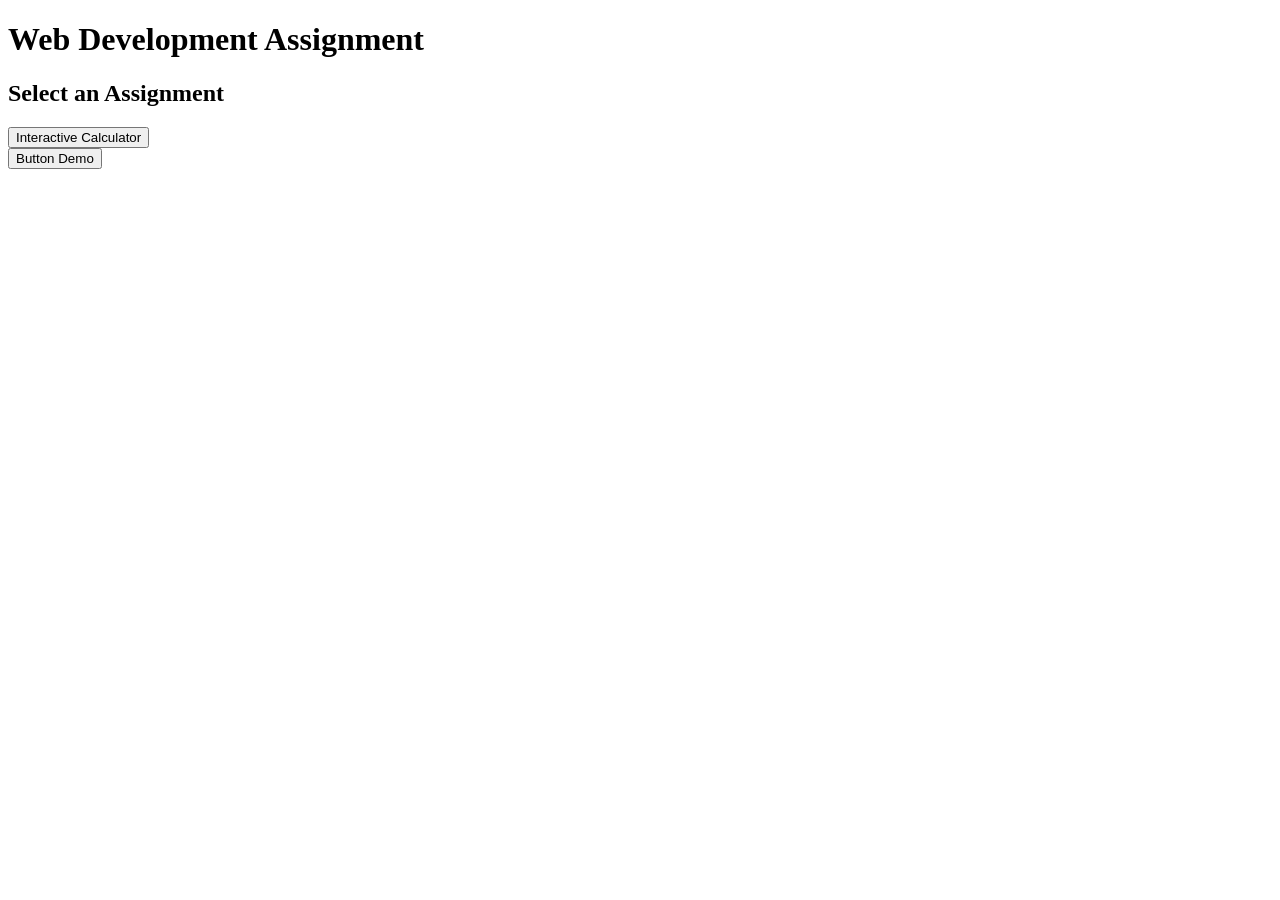
==== index.html @ c66548fb "Add files via upload" ====
<!DOCTYPE html>
<html>
<head>
    <title>Web Development Assignment</title>

    <link rel="stylesheet" href="style.css">
</head>

<body>

    <div class="container">

        <h1>Web Development Assignment</h1>

        <h2>Select an Assignment</h2>

        <a href="InteractiveCalculator.html">
            <button>Interactive Calculator</button>
        </a>

        <br>

        <a href="ButtonDemo.html">
            <button>Button Demo</button>
        </a>

    </div>

</body>
</html>
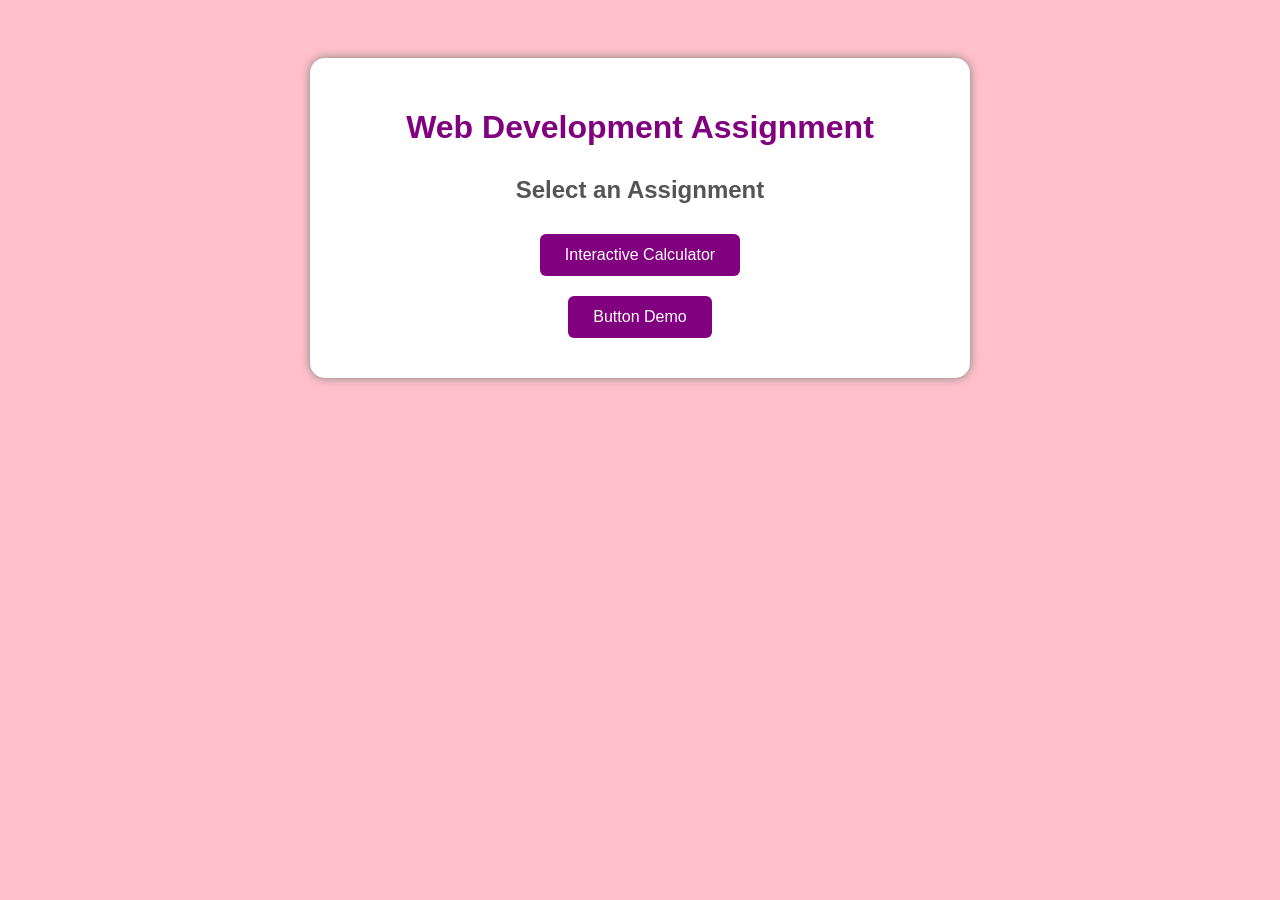
==== commit cc84a738: "Fix stylesheet link case sensitivity Updated stylesheet link to use 'Style.css' instead of 'style.cs" ====
--- a/index.html
+++ b/index.html
@@ -4,7 +4,7 @@
 <head>
     <title>Web Development Assignment</title>
 
-    <link rel="stylesheet" href="style.css">
+    <link rel="stylesheet" href="Style.css">
 </head>
 
 <body>
--- a/Style.css
+++ b/Style.css
@@ -0,0 +1,70 @@
+
+body {
+    font-family: Arial, sans-serif;
+    background-color: pink;
+    text-align: center;
+    padding-top: 50px;
+}
+
+.container {
+    width: 600px;
+    margin: auto;
+    padding: 30px;
+    background-color: white;
+    border-radius: 15px;
+    box-shadow: 0 0 10px gray;
+}
+
+h1 {
+    color: purple;
+    margin-bottom: 30px;
+}
+
+h2 {
+    color: #555;
+}
+
+input {
+    width: 90%;
+    padding: 10px;
+    margin: 8px 0;
+    border: 1px solid gray;
+    border-radius: 5px;
+    box-sizing: border-box;
+}
+
+button {
+    background-color: purple;
+    color: white;
+    border: none;
+    padding: 12px 25px;
+    margin: 10px;
+    border-radius: 6px;
+    font-size: 16px;
+    cursor: pointer;
+}
+
+button:hover {
+    background-color: darkviolet;
+}
+
+.display {
+    font-size: 30px;
+    font-weight: bold;
+    color: purple;
+    margin: 20px;
+}
+
+#result {
+    font-size: 20px;
+    font-weight: bold;
+    color: purple;
+    margin-top: 20px;
+}
+
+hr {
+    margin: 30px 0;
+    border: none;
+    border-top: 1px solid #ddd;
+}
+
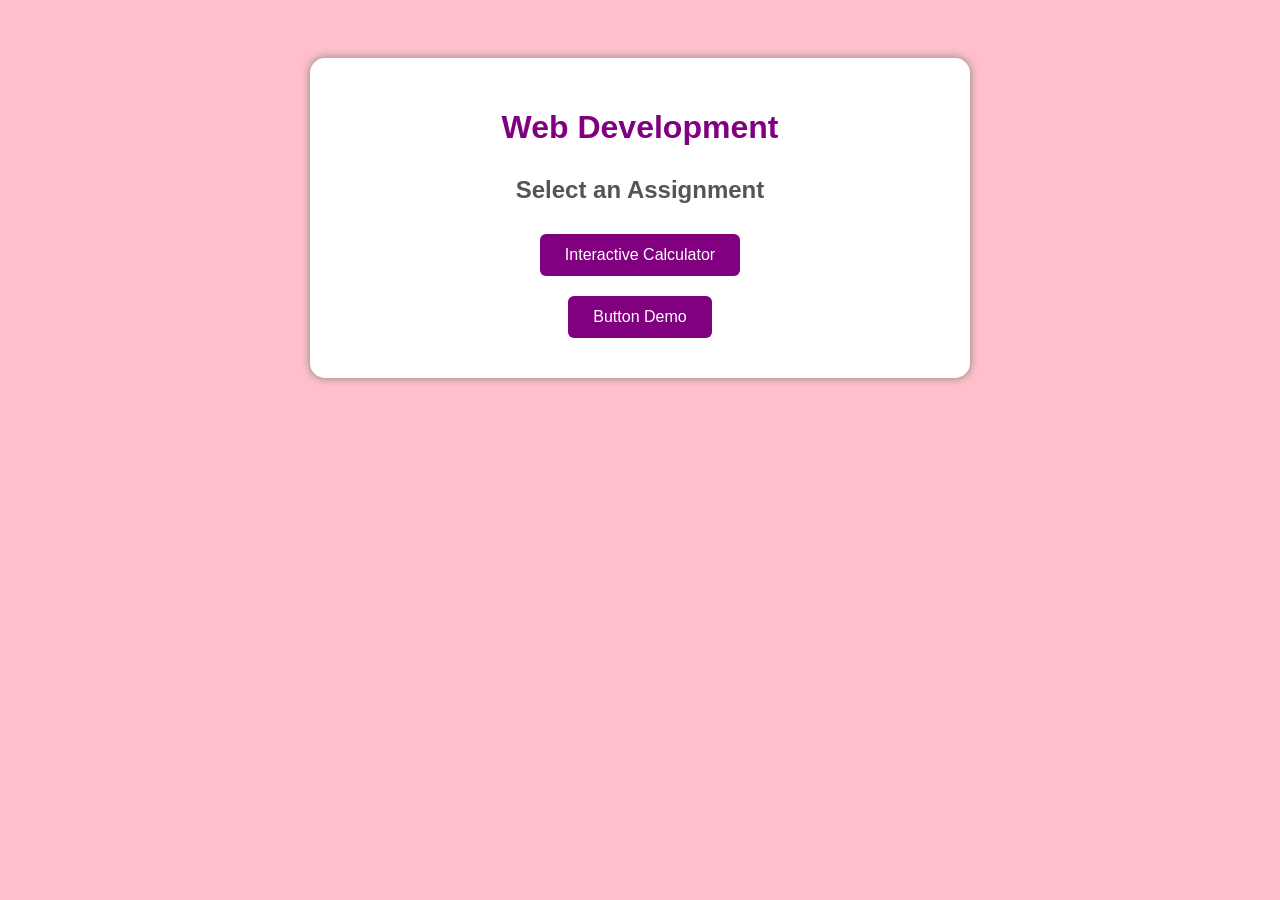
==== commit 4a00a979: "Update title in index.html to 'Web Development'" ====
--- a/index.html
+++ b/index.html
@@ -2,7 +2,7 @@
 <!DOCTYPE html>
 <html>
 <head>
-    <title>Web Development Assignment</title>
+    <title>Web Development </title>
 
     <link rel="stylesheet" href="Style.css">
 </head>
@@ -11,7 +11,7 @@
 
     <div class="container">
 
-        <h1>Web Development Assignment</h1>
+        <h1>Web Development </h1>
 
         <h2>Select an Assignment</h2>
 
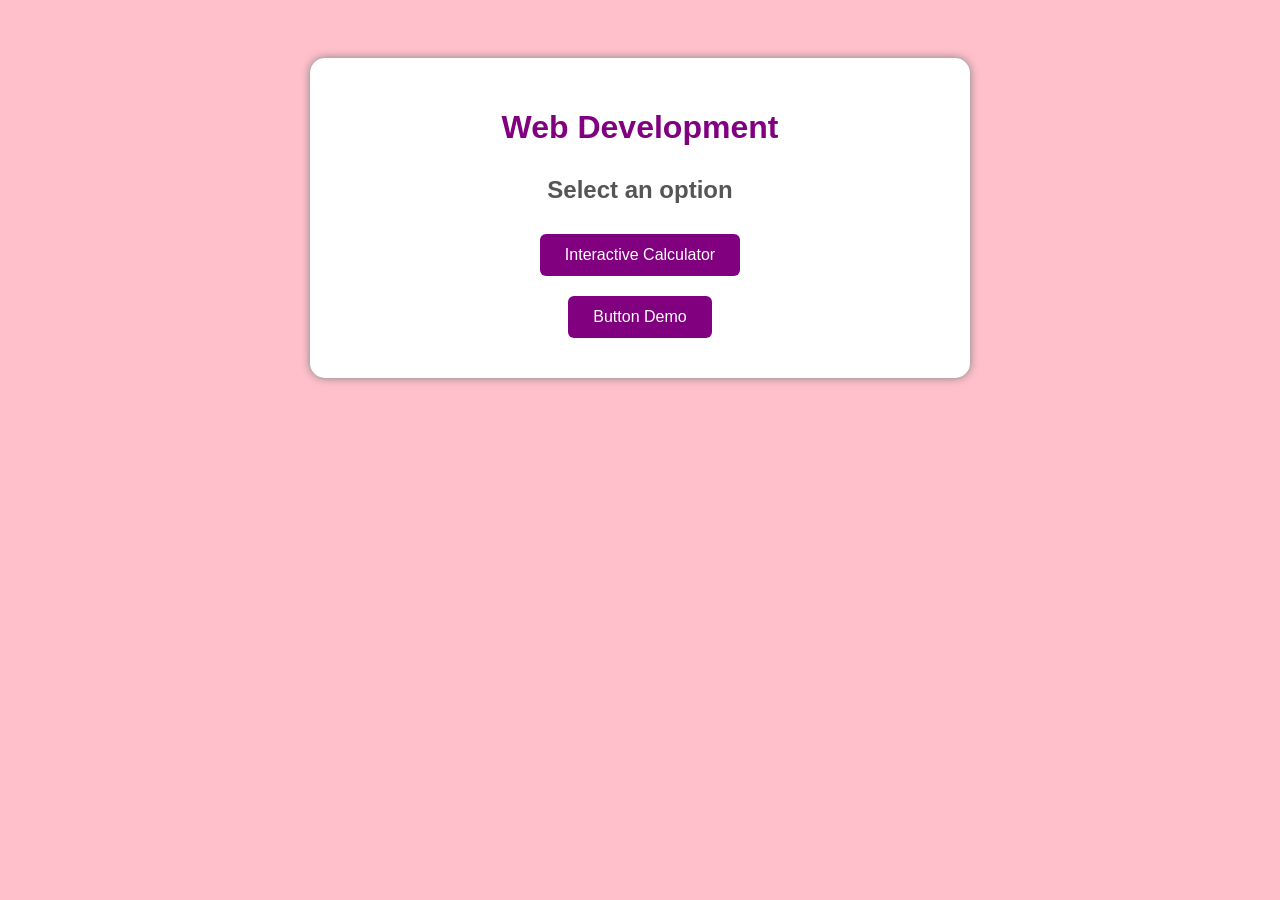
==== commit 8efa5f27: "Change 'Select an Assignment' to 'Select an option' Updated heading text for assignment selection." ====
--- a/index.html
+++ b/index.html
@@ -13,7 +13,7 @@
 
         <h1>Web Development </h1>
 
-        <h2>Select an Assignment</h2>
+        <h2>Select an option</h2>
 
         <a href="InteractiveCalculator.html">
             <button>Interactive Calculator</button>
